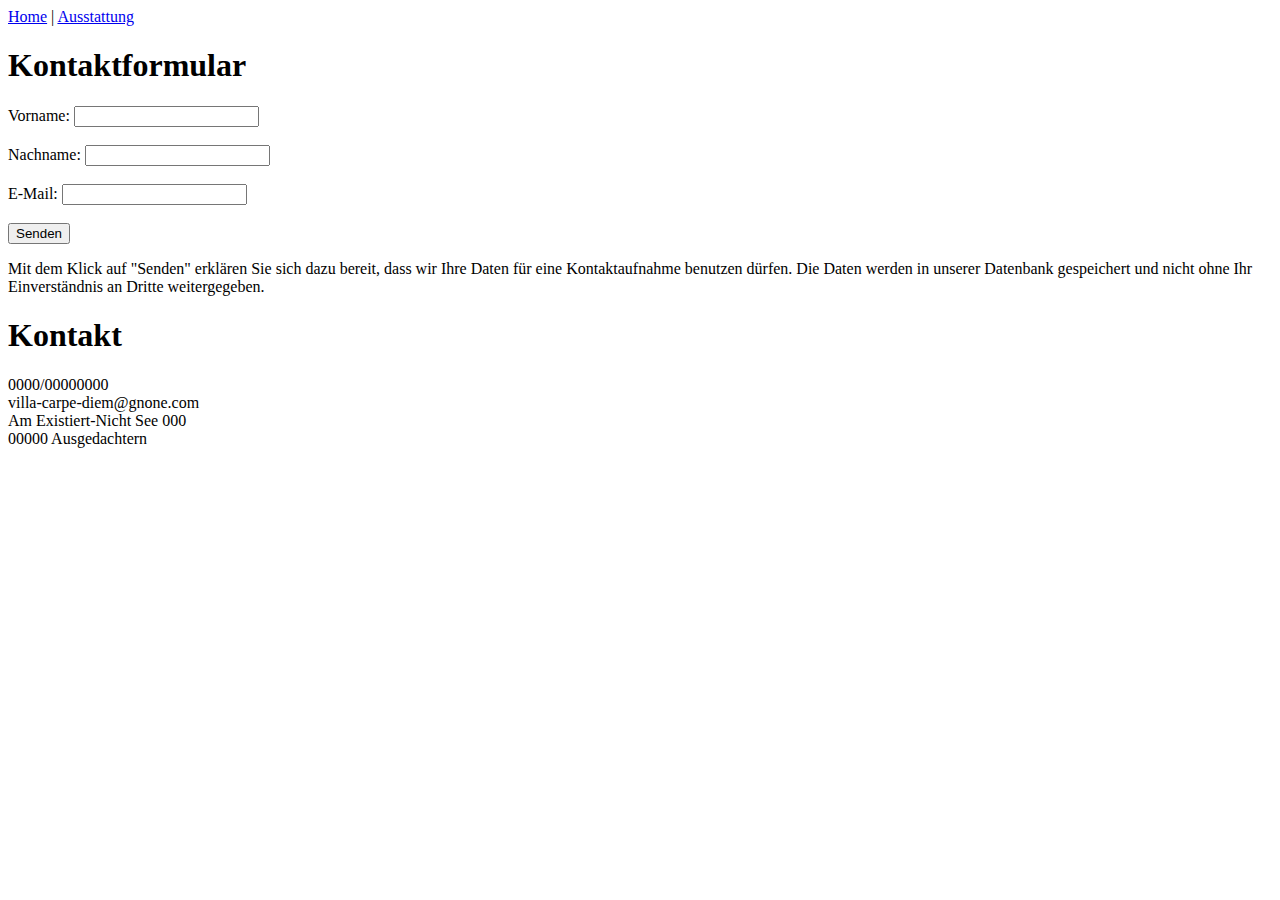
==== contact.html @ e696f75b "Initial commit" ====
<html>
  <head>
    <meta charset="UTF-8">
    <!--<script src="script.js"></script>-->
    <!-- <link rel="stylesheet" type="text/css" href="styles.css"> -->
  </head>
  <body>
    <header>
    <nav>
    <a href="/index.html">Home</a> |
    <a href="/facilities.html">Ausstattung</a> 
    </nav>

    </header>
    <main>
      
      <h1>Kontaktformular</h1>

      <form action="/kontakt.php">
        <label for="fname">Vorname:</label>
        <input type="text" id="fname" name="fname"><br><br>
        <label for="lname">Nachname:</label>
        <input type="text" id="lname" name="lname"><br><br>
        <label for="email">E-Mail:</label>
        <input type="text" id="email" name="email"><br><br>
        <input type="Submit" value="Senden">
      </form>

      <p>Mit dem Klick auf "Senden" erklären Sie sich dazu bereit, dass wir Ihre Daten für eine Kontaktaufnahme benutzen dürfen. Die Daten werden in unserer Datenbank gespeichert und nicht ohne Ihr Einverständnis an Dritte weitergegeben.</p> 
      
      <h1>Kontakt</h1>

      <p>0000/00000000 <br>villa-carpe-diem@gnone.com<br>Am Existiert-Nicht See 000<br>00000 Ausgedachtern<br></p>
    </main>
     
  
  </body>
</html>
---- styles.css ----
body {
  background: orange;
}
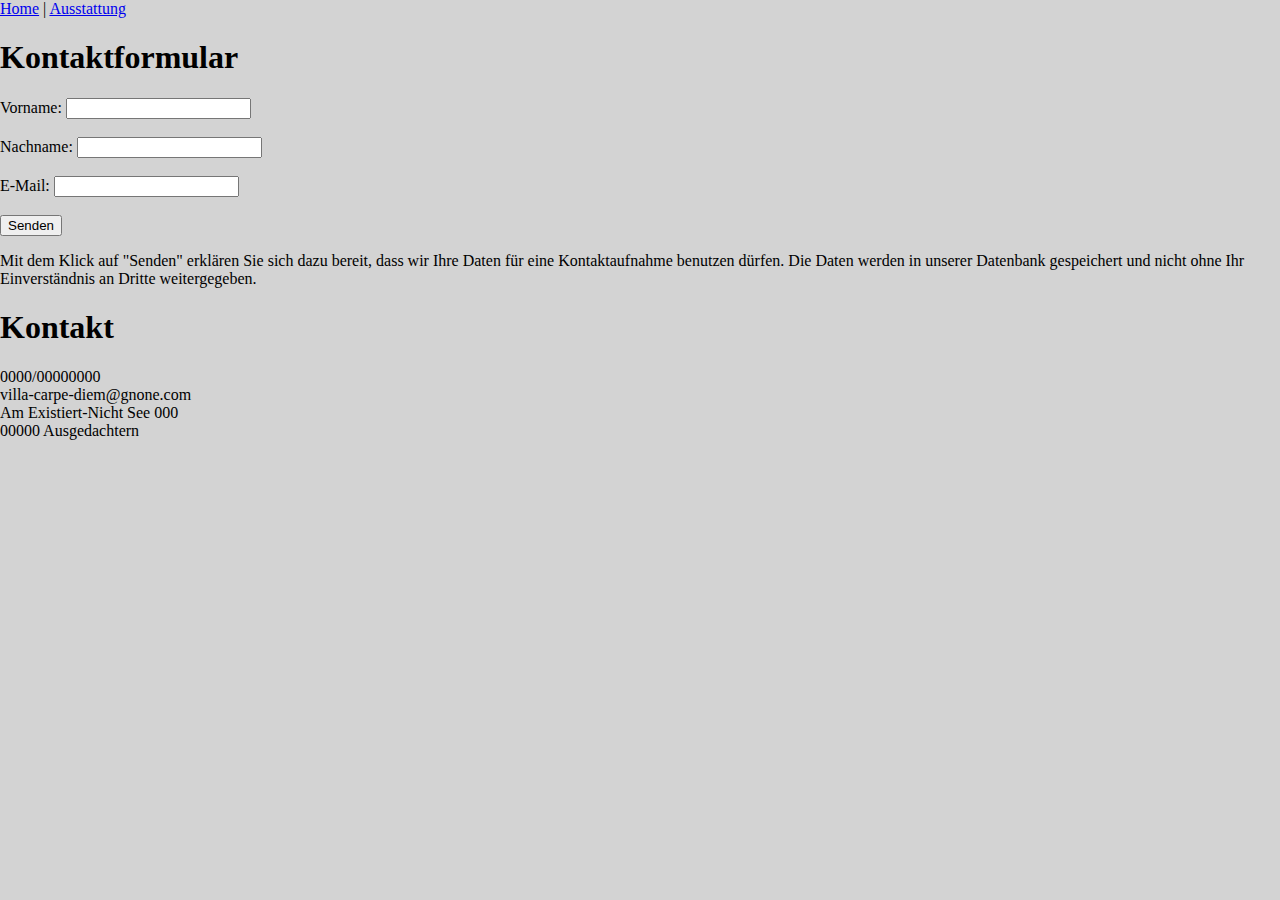
==== commit 62fbc3d1: "home edit" ====
--- a/contact.html
+++ b/contact.html
@@ -2,7 +2,7 @@
   <head>
     <meta charset="UTF-8">
     <!--<script src="script.js"></script>-->
-    <!-- <link rel="stylesheet" type="text/css" href="styles.css"> -->
+    <link rel="stylesheet" type="text/css" href="styles.css">
   </head>
   <body>
     <header>
--- a/styles.css
+++ b/styles.css
@@ -1,3 +1,21 @@
 body {
-  background: orange;
+  background: lightgrey;
+  margin: 0
+}
+#nme_villa {
+  font-family: 'Great Vibes', cursive;
+  font-size: 50px;
+  color: grey;
+  border: solid 2px grey;
+  background-color: beige;
+  padding: 5px 10px 0 10px;
+  text-align: center;
+}
+p {
+  font-family: Times, "Times New Roman", Georgia, serif;
+}
+div.pic_villa {
+  width: 100%;
+  margin: 0;
+  border: solid grey;
 }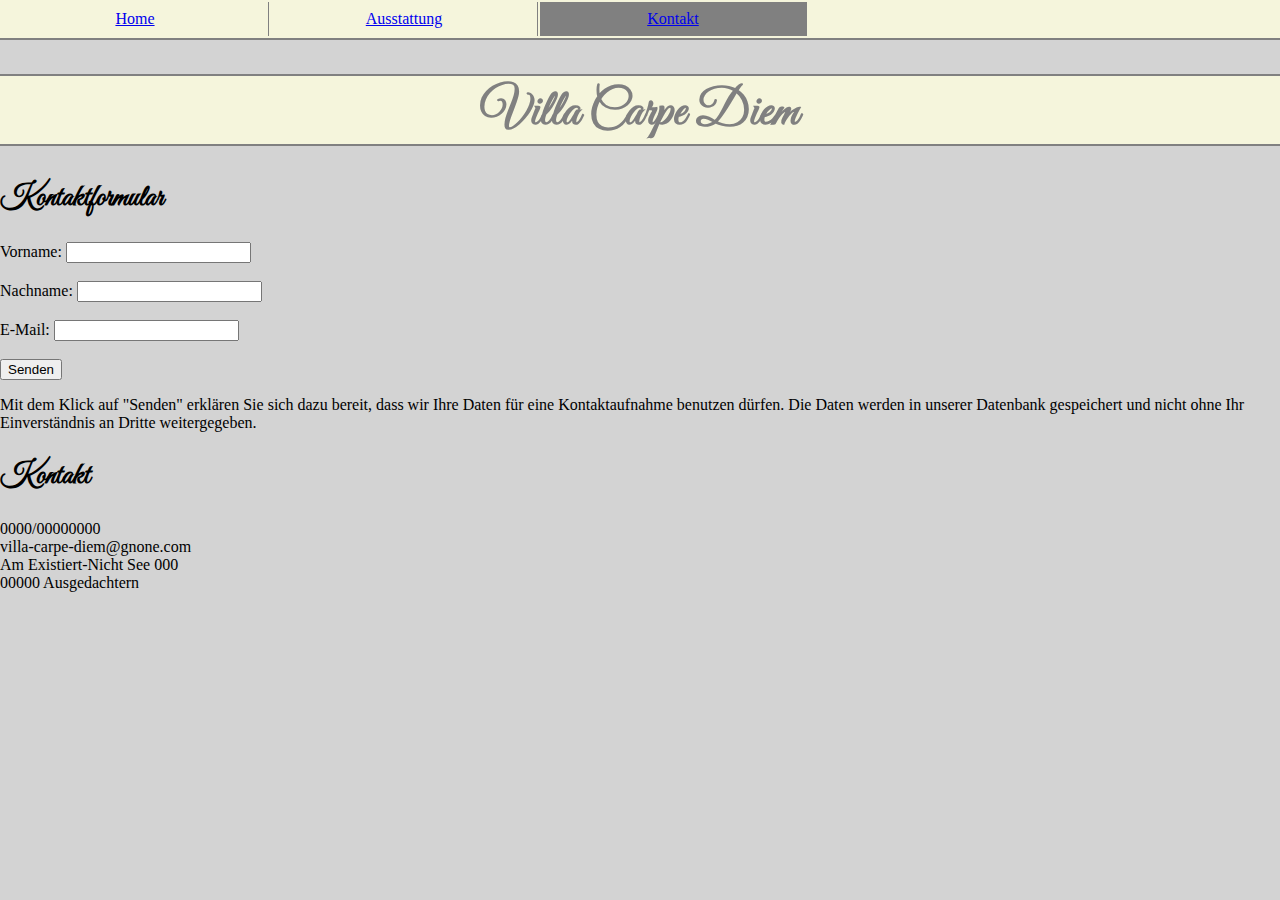
==== commit a02c484c: "3 files modified" ====
--- a/contact.html
+++ b/contact.html
@@ -3,18 +3,26 @@
     <meta charset="UTF-8">
     <!--<script src="script.js"></script>-->
     <link rel="stylesheet" type="text/css" href="styles.css">
+    <link rel="preconnect" href="https://fonts.googleapis.com">
+     <link rel="preconnect" href="https://fonts.gstatic.com" crossorigin>
+     <link href="https://fonts.googleapis.com/css2?family=Great+Vibes&display=swap" rel="stylesheet">
   </head>
   <body>
     <header>
-    <nav>
-    <a href="/index.html">Home</a> |
-    <a href="/facilities.html">Ausstattung</a> 
+    <nav class="nav_home">
+      <table>
+        <tr class="nav_t">
+          <td><a href="/index.html">Home</a></td>
+          <td><a href="/facilities.html">Ausstattung</a></td>
+          <td class="active"><a href="/contact.html">Kontakt</a></td>
+       </tr>
+     </table>
     </nav>
-
+    <h1 id="nme_villa">Villa Carpe Diem</h1>
     </header>
     <main>
       
-      <h1>Kontaktformular</h1>
+      <h2>Kontaktformular</h2>
 
       <form action="/kontakt.php">
         <label for="fname">Vorname:</label>
@@ -28,7 +36,7 @@
 
       <p>Mit dem Klick auf "Senden" erklären Sie sich dazu bereit, dass wir Ihre Daten für eine Kontaktaufnahme benutzen dürfen. Die Daten werden in unserer Datenbank gespeichert und nicht ohne Ihr Einverständnis an Dritte weitergegeben.</p> 
       
-      <h1>Kontakt</h1>
+      <h2>Kontakt</h2>
 
       <p>0000/00000000 <br>villa-carpe-diem@gnone.com<br>Am Existiert-Nicht See 000<br>00000 Ausgedachtern<br></p>
     </main>
--- a/styles.css
+++ b/styles.css
@@ -2,20 +2,50 @@
   background: lightgrey;
   margin: 0
 }
+nav.nav_home{
+  background-color: beige;
+  border-bottom: solid 2px grey;
+}
+td {
+  border-right: 1px grey solid;
+  text-align: center;
+  padding: 8px;
+  width: 250px;
+}
+td.active{
+  background-color: grey;
+  color: black ;
+}
+div.txt_welc{
+  display: block;
+  font-family: 'Times New Roman';
+  font-size: 16px;
+  margin-left: 5px;
+  padding-left: 10px;}
+p.lb1{
+  display: block;
+  font-family: 'Great Vibes', cursive;
+  font-size: 30px;
+  }
+h2{
+    display: block;
+    font-family: 'Great Vibes', cursive;
+    font-size: 30px;
+    }
 #nme_villa {
   font-family: 'Great Vibes', cursive;
   font-size: 50px;
   color: grey;
-  border: solid 2px grey;
+  border-top: solid 2px grey;
+  border-bottom: solid 2px grey;
   background-color: beige;
   padding: 5px 10px 0 10px;
   text-align: center;
 }
-p {
-  font-family: Times, "Times New Roman", Georgia, serif;
-}
+
 div.pic_villa {
   width: 100%;
-  margin: 0;
+  margin-left: 0;
+  margin-right: 0;
   border: solid grey;
 }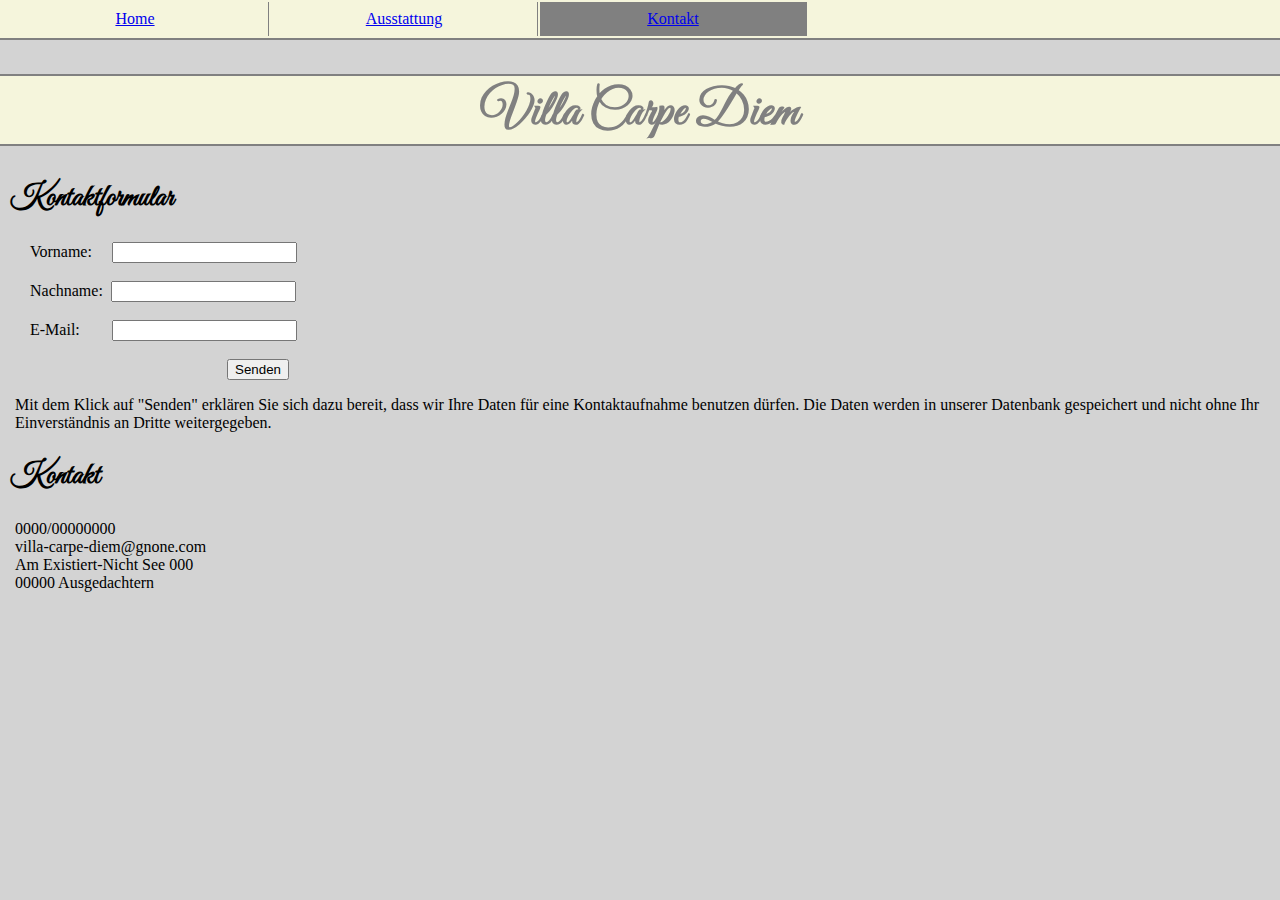
==== commit d68aa944: "2 files modified" ====
--- a/contact.html
+++ b/contact.html
@@ -23,15 +23,14 @@
     <main>
       
       <h2>Kontaktformular</h2>
-
       <form action="/kontakt.php">
-        <label for="fname">Vorname:</label>
+        <label for="fname">Vorname:&nbsp&nbsp&nbsp&nbsp</label>
         <input type="text" id="fname" name="fname"><br><br>
-        <label for="lname">Nachname:</label>
+        <label for="lname">Nachname:&nbsp</label>
         <input type="text" id="lname" name="lname"><br><br>
-        <label for="email">E-Mail:</label>
+        <label for="email">E-Mail: &nbsp&nbsp&nbsp&nbsp&nbsp&nbsp</label>
         <input type="text" id="email" name="email"><br><br>
-        <input type="Submit" value="Senden">
+        <input class="button_send" type="Submit" value="Senden">
       </form>
 
       <p>Mit dem Klick auf "Senden" erklären Sie sich dazu bereit, dass wir Ihre Daten für eine Kontaktaufnahme benutzen dürfen. Die Daten werden in unserer Datenbank gespeichert und nicht ohne Ihr Einverständnis an Dritte weitergegeben.</p> 
--- a/styles.css
+++ b/styles.css
@@ -16,7 +16,7 @@
   background-color: grey;
   color: black ;
 }
-div.txt_welc{
+div.txt_welc, p{
   display: block;
   font-family: 'Times New Roman';
   font-size: 16px;
@@ -31,6 +31,7 @@
     display: block;
     font-family: 'Great Vibes', cursive;
     font-size: 30px;
+    margin-left: 10px;
     }
 #nme_villa {
   font-family: 'Great Vibes', cursive;
@@ -48,4 +49,32 @@
   margin-left: 0;
   margin-right: 0;
   border: solid grey;
+}
+.pic_whirl, .pic_kino, .pic_spa{
+
+  position: absolute;
+  margin-left: 400px;
+  
+}
+#whirlpool{
+  height: 150px;
+  margin-top: 0 px;
+  border: solid grey 2px;
+}
+
+#kino{
+  height: 150px;
+  margin-top: 170px;
+  border: solid grey 2px;
+}
+#spa{
+  height: 105px;
+  margin-top: 340px;
+  border: solid grey 2px;
+}
+form{
+  margin-left: 30px;
+}
+.button_send{
+  margin-left: 197px;
 }